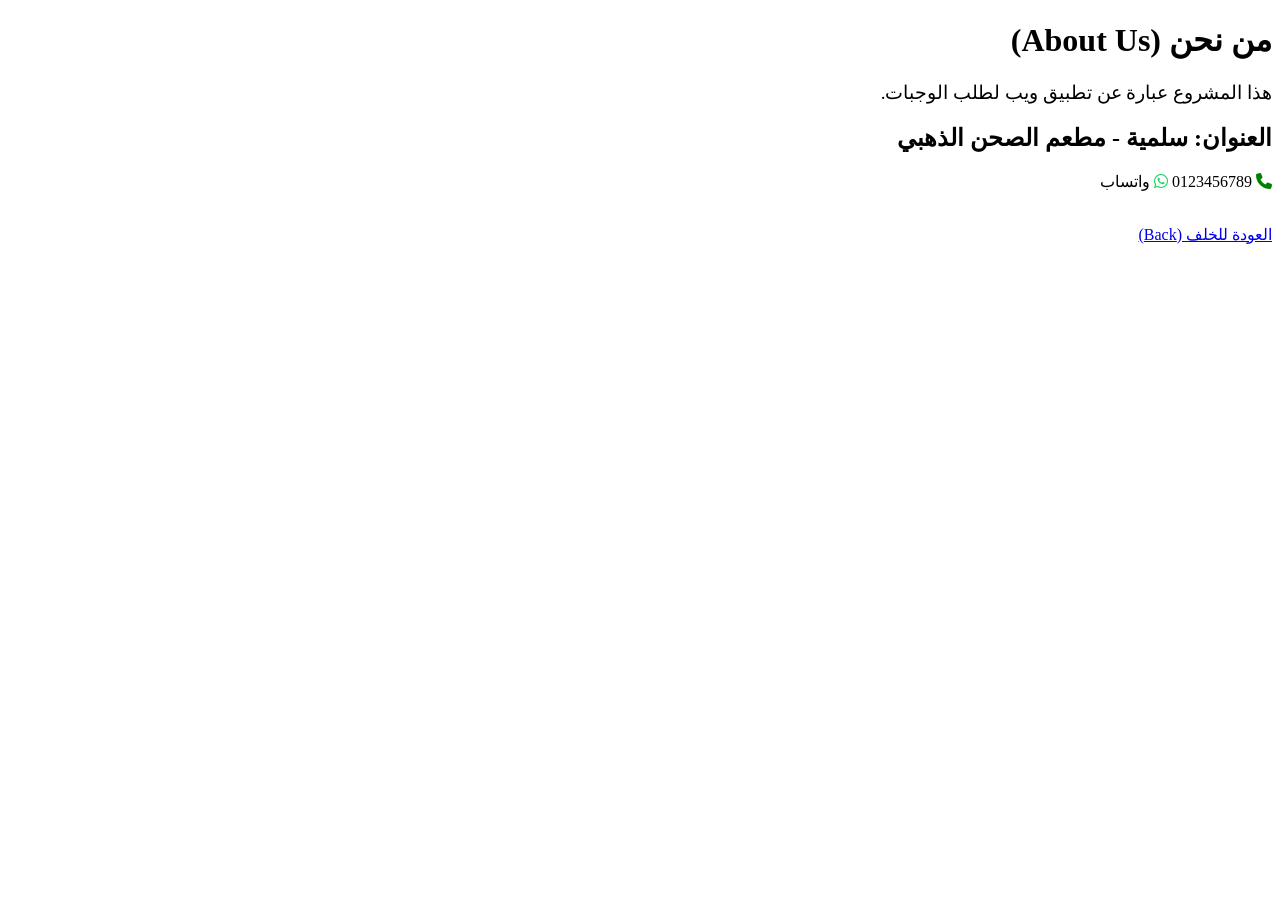
==== AboutUs.html @ 81bc32bf "Add project files." ====
<!DOCTYPE html>
<html dir="rtl" lang="ar">
<head>
    <meta charset="UTF-8">
    <title>About Us</title>
<style type="text/css"> body { background-image: url();}</style>
    <!-- Font Awesome الصحيح -->
    <link rel="stylesheet" href="https://cdnjs.cloudflare.com/ajax/libs/font-awesome/6.5.0/css/all.min.css">
</head>
<body>

<h1>من نحن (About Us)</h1>

<p><big>هذا المشروع عبارة عن تطبيق ويب لطلب الوجبات.</big></p>
<h2>العنوان: سلمية - مطعم الصحن الذهبي</h2>

<p>
    <i class="fas fa-phone" style="color: green;"></i>
    <a href="tel:0123456789" style="text-decoration: none; color: black;">
        0123456789
    </a>
   <i class="fab fa-whatsapp" style="color: #25D366;"></i>
    <a href="https://wa.me/0123456789" target="_blank" style="text-decoration: none; color: black;">
        واتساب
</p>

<br>
<a href="index.html">العودة للخلف (Back)</a>

</body>
</html>
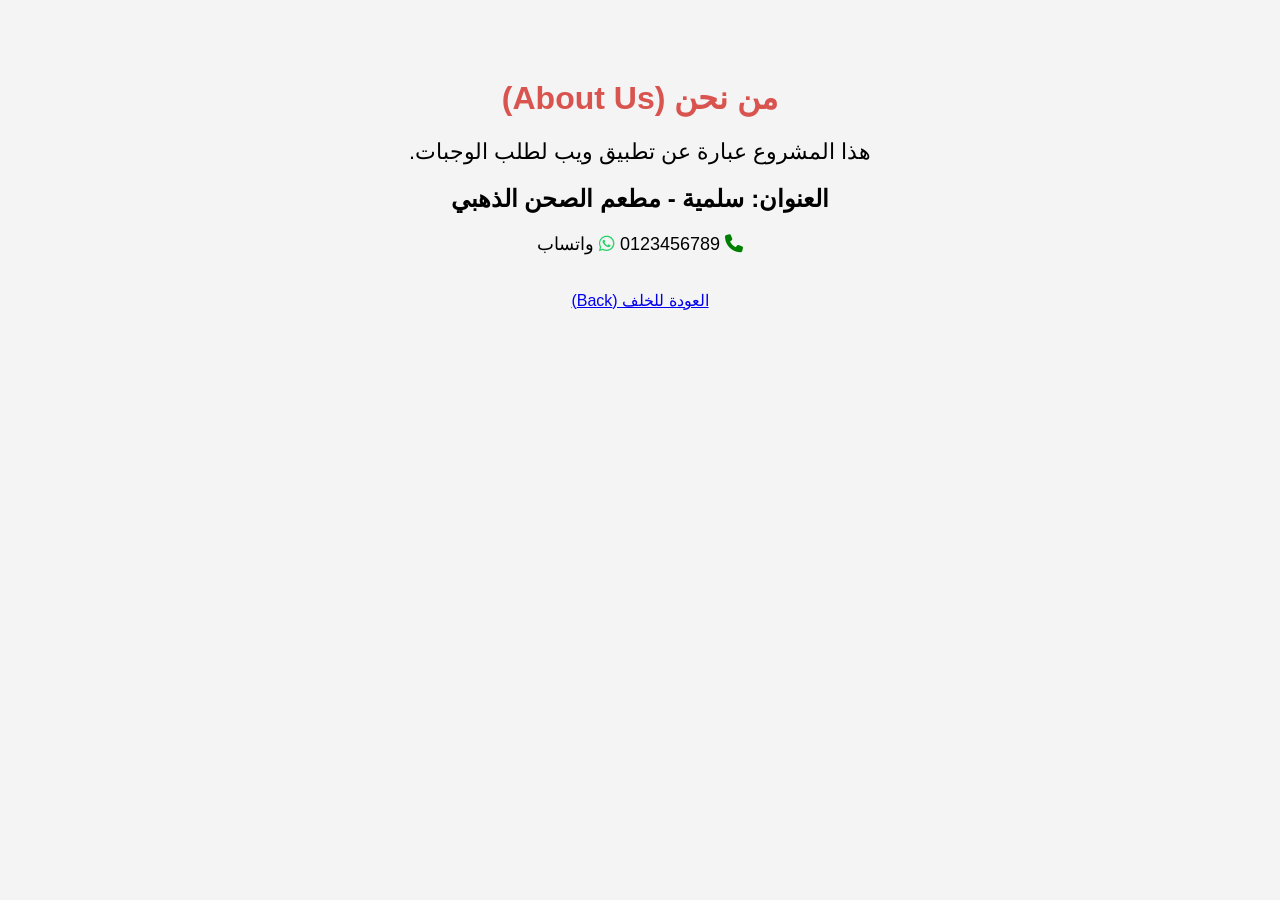
==== commit 1e9313b1: "add4" ====
--- a/AboutUs.html
+++ b/AboutUs.html
@@ -1,31 +1,41 @@
 <!DOCTYPE html>
 <html dir="rtl" lang="ar">
 <head>
+    <link rel="stylesheet" href="style.css">
+
     <meta charset="UTF-8">
     <title>About Us</title>
-<style type="text/css"> body { background-image: url();}</style>
+    <style type="text/css">
+        body {
+            background-image: url();
+        }
+    </style>
     <!-- Font Awesome الصحيح -->
     <link rel="stylesheet" href="https://cdnjs.cloudflare.com/ajax/libs/font-awesome/6.5.0/css/all.min.css">
 </head>
 <body>
 
-<h1>من نحن (About Us)</h1>
+    <h1>من نحن (About Us)</h1>
 
-<p><big>هذا المشروع عبارة عن تطبيق ويب لطلب الوجبات.</big></p>
-<h2>العنوان: سلمية - مطعم الصحن الذهبي</h2>
+    <p><big>هذا المشروع عبارة عن تطبيق ويب لطلب الوجبات.</big></p>
+    <h2>العنوان: سلمية - مطعم الصحن الذهبي</h2>
 
-<p>
-    <i class="fas fa-phone" style="color: green;"></i>
-    <a href="tel:0123456789" style="text-decoration: none; color: black;">
-        0123456789
-    </a>
-   <i class="fab fa-whatsapp" style="color: #25D366;"></i>
-    <a href="https://wa.me/0123456789" target="_blank" style="text-decoration: none; color: black;">
-        واتساب
-</p>
+    <p>
+        <i class="fas fa-phone" style="color: green;"></i>
+        <a href="tel:0123456789" style="text-decoration: none; color: black;">
+            0123456789
+        </a>
+        <i class="fab fa-whatsapp" style="color: #25D366;"></i>
+        <a href="https://wa.me/0123456789" target="_blank" style="text-decoration: none; color: black;">
+            واتساب
+    </p>
 
-<br>
-<a href="index.html">العودة للخلف (Back)</a>
+    <br>
+    
+    <a href="index.html">العودة للخلف (Back)</a>
+
+
+
 
 </body>
 </html>
--- a/style.css
+++ b/style.css
@@ -0,0 +1,57 @@
+h1 {font-size: xx-large;
+    color: blue;
+    
+}
+p {font-size: large;
+    color: black;
+}
+table {
+    width: 100%;
+    border-collapse: collapse;
+}
+
+body {
+    font-family: 'Segoe UI', Tahoma, Geneva, Verdana, sans-serif;
+    background-color: #f4f4f4; /* ����� ����� ��� ������ ������� */
+    text-align: center;
+    padding: 50px;
+}
+
+.container {
+    background: white;
+    padding: 30px;
+    border-radius: 15px;
+    box-shadow: 0 4px 15px rgba(0,0,0,0.1);
+    display: inline-block;
+    max-width: 500px;
+}
+
+h1 {
+    color: #d9534f;
+}
+
+.contact-info {
+    margin-top: 20px;
+    font-size: 1.2em;
+}
+
+    .contact-info a {
+        margin: 0 10px;
+        transition: 0.3s;
+    }
+
+        .contact-info a:hover {
+            color: #d9534f;
+        }
+
+.back-btn {
+    display: inline-block;
+    margin-top: 30px;
+    padding: 10px 20px;
+    background-color: #333;
+    color: white;
+    text-decoration: none;
+    border-radius: 5px;
+}
+
+
